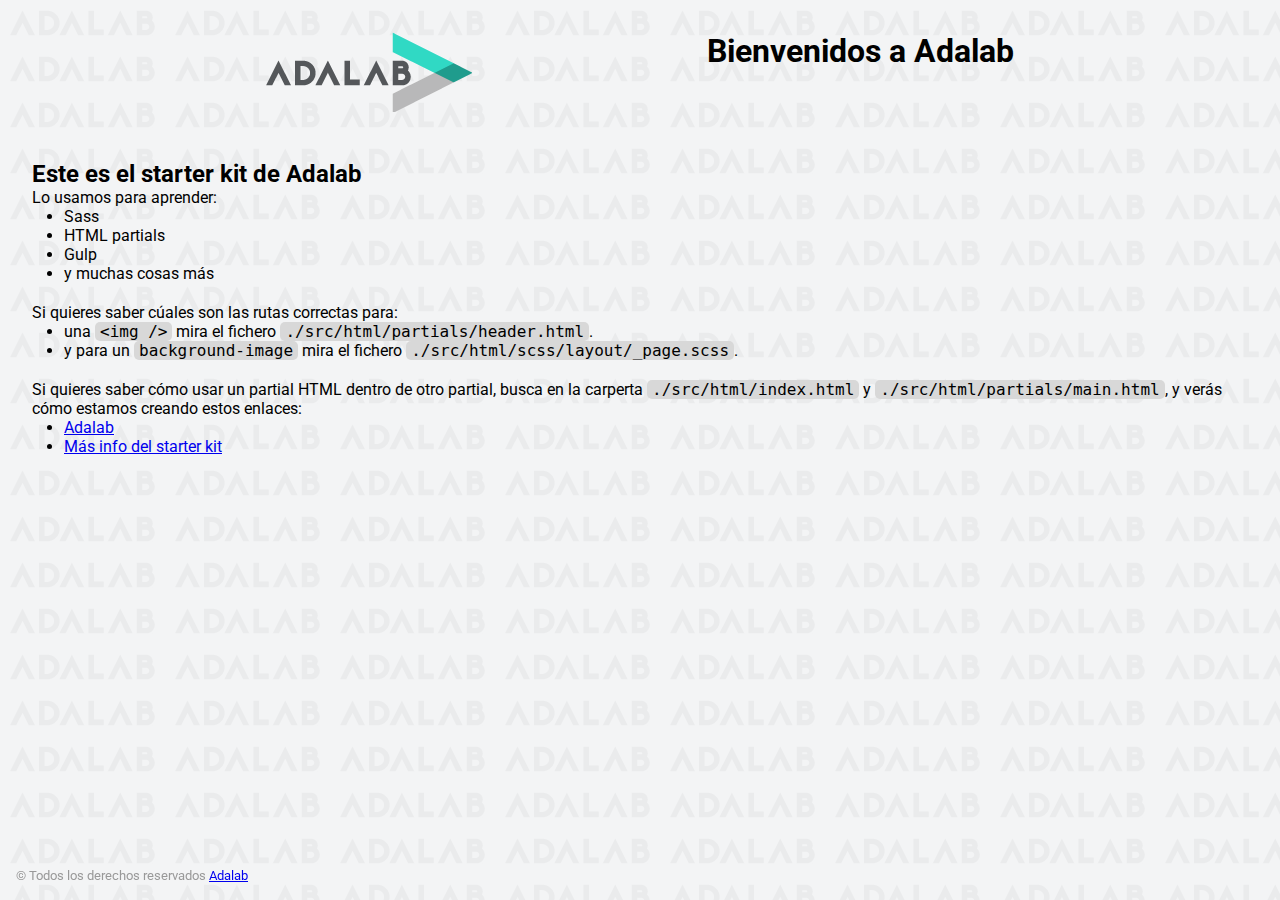
==== docs/index.html @ ef523b38 "Migration" ====
<!DOCTYPE html>
<html lang="es">
  <head>
    <meta charset="UTF-8" />
    <meta name="viewport" content="width=device-width, initial-scale=1" />
    <title>Adalab Web Starter Kit</title>
    <link href="https://fonts.googleapis.com/css?family=Roboto&display=swap" rel="stylesheet" />
    <link rel="stylesheet" href="./assets/css/main.css" />
    <link rel="icon" href="./assets/images/favicon.png" />
  </head>

  <body>
    <div class="page">
      <header class="page__header">
        <img src="./assets/images/logo-adalab.png" alt="Adalab">
        <h1>Bienvenidos a Adalab</h1>
      </header>

      <main class="page__main">
        <h2>Este es el starter kit de Adalab</h2>
        <p>Lo usamos para aprender:</p>
        <ul class="main__list">
          <li>Sass</li>
          <li>HTML partials</li>
          <li>Gulp</li>
          <li>y muchas cosas más</li>
        </ul>
        <p>Si quieres saber cúales son las rutas correctas para:</p>
        <ul class="main__list">
          <li>
            una <code class="code">&lt;img /&gt;</code> mira el fichero
            <code class="code">./src/html/partials/header.html</code>.
          </li>
          <li>
            y para un <code class="code">background-image</code> mira el fichero
            <code class="code">./src/html/scss/layout/_page.scss</code>.
          </li>
        </ul>
        <p>
          Si quieres saber cómo usar un partial HTML dentro de otro partial, busca en la carperta
          <code class="code">./src/html/index.html</code> y
          <code class="code">./src/html/partials/main.html</code>, y verás cómo estamos creando estos
          enlaces:
        </p>
        <ul class="main__list">
          <li>
            <a class="link__adalab" href="https://adalab.es">Adalab</a>

          </li>
          <li>
            <a class="" href="./more-info.html">Más info del starter kit</a>

          </li>
        </ul>
      </main>

      <footer class="page__footer">
        <small>
          &copy; Todos los derechos reservados
          <a class="link__adalab" href="https://adalab.es">Adalab</a>

        </small>
      </footer>

    </div>
    <script src="./assets/js/main.js"></script>
  </body>
</html>
---- docs/assets/css/main.css ----
*{box-sizing:border-box;margin:0;padding:0}.code{font-size:16px;background:#d8d8d8;padding:0 5px;border-radius:5px}.link__adalab:hover{background-color:#099d8d;color:#fff}.link__github:hover{background-color:#CCC;color:#000}body{padding:2rem;height:100vh;background-image:url("../images/bg-adalab.png");background-color:#f3f4f5;font-family:"Roboto",sans-serif}.page__header{display:flex;justify-content:space-evenly;margin-bottom:3rem}.page__footer{position:fixed;left:0;bottom:0;width:100vw;padding:1rem;color:#999}.main__list{padding-left:2rem;padding-bottom:20px}
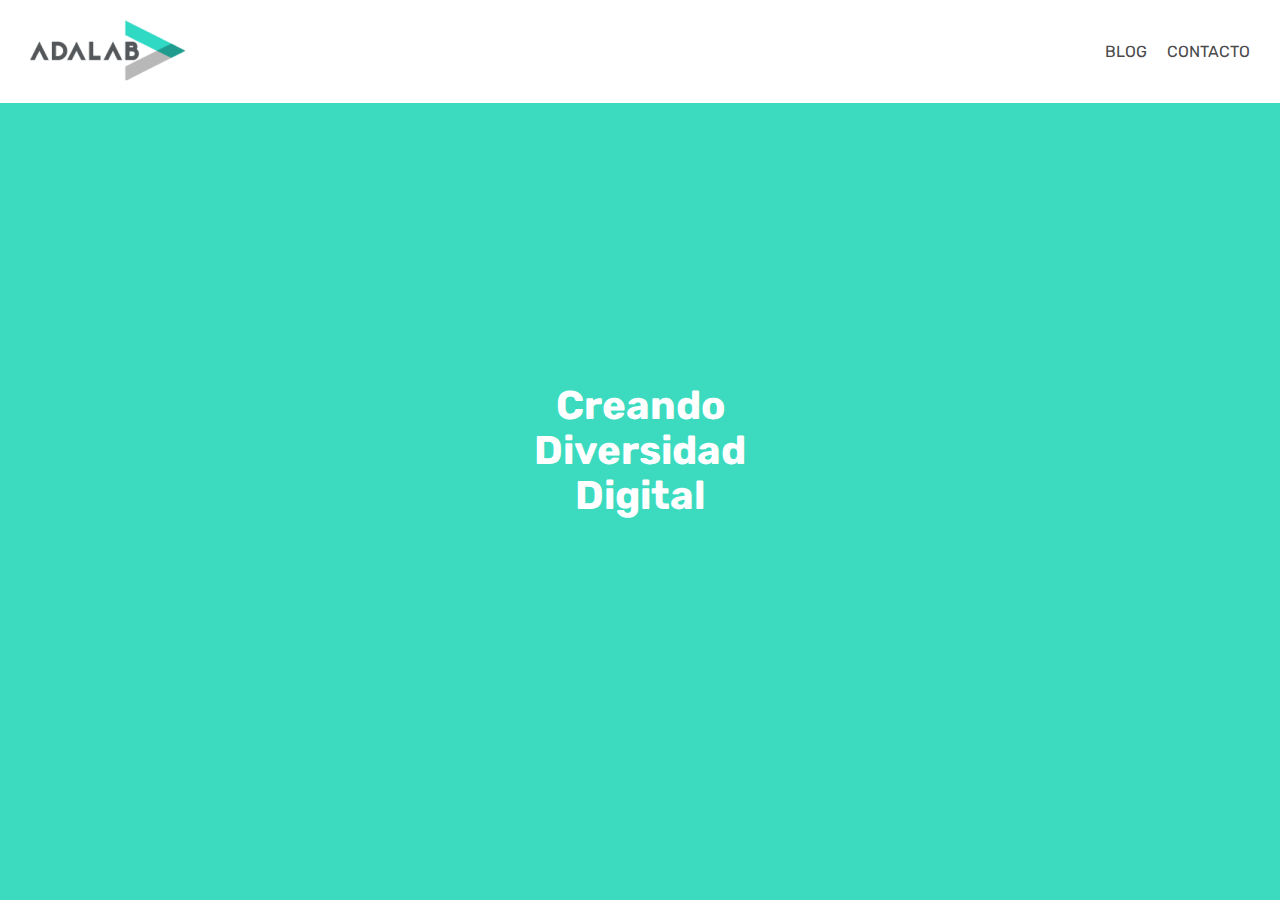
==== commit da308ae6: "Add docs" ====
--- a/docs/index.html
+++ b/docs/index.html
@@ -1,68 +1,36 @@
 <!DOCTYPE html>
 <html lang="es">
   <head>
-    <meta charset="UTF-8" />
-    <meta name="viewport" content="width=device-width, initial-scale=1" />
-    <title>Adalab Web Starter Kit</title>
-    <link href="https://fonts.googleapis.com/css?family=Roboto&display=swap" rel="stylesheet" />
-    <link rel="stylesheet" href="./assets/css/main.css" />
-    <link rel="icon" href="./assets/images/favicon.png" />
+    <meta charset="UTF-8">
+    <meta http-equiv="X-UA-Compatible" content="IE=edge"/>
+    <meta name="viewport" content="width=device-width, initial-scale=1.0"/>
+    <link rel="preconnect" href="https://fonts.gstatic.com"/>
+    <link rel="stylesheet" href="https://fonts.googleapis.com/css2?family=Rubik:wght@400;700&display=swap"/>
+    <link rel="stylesheet" href="./assets/css/main.css"/>
+    <title>Adalab</title>
   </head>
-
   <body>
-    <div class="page">
-      <header class="page__header">
-        <img src="./assets/images/logo-adalab.png" alt="Adalab">
-        <h1>Bienvenidos a Adalab</h1>
-      </header>
-
-      <main class="page__main">
-        <h2>Este es el starter kit de Adalab</h2>
-        <p>Lo usamos para aprender:</p>
-        <ul class="main__list">
-          <li>Sass</li>
-          <li>HTML partials</li>
-          <li>Gulp</li>
-          <li>y muchas cosas más</li>
-        </ul>
-        <p>Si quieres saber cúales son las rutas correctas para:</p>
-        <ul class="main__list">
+    <header class="header">
+      <a class="main-logo" href="https://adalab.es/" target="_blank">
+        <img src="./assets/images/adalab-logo-155x61.png" alt="Logo Adalab"/>
+      </a>
+      <nav>
+        <ul class="nav-menu">
           <li>
-            una <code class="code">&lt;img /&gt;</code> mira el fichero
-            <code class="code">./src/html/partials/header.html</code>.
+            <a class="link" href="https://adalab.es/blog/" title="Blog" target="_blank">BLOG</a>
           </li>
           <li>
-            y para un <code class="code">background-image</code> mira el fichero
-            <code class="code">./src/html/scss/layout/_page.scss</code>.
+            <a class="link" href="https://adalab.es/contacto/" title="Contacto" target="_blank">CONTACTO</a>
           </li>
         </ul>
-        <p>
-          Si quieres saber cómo usar un partial HTML dentro de otro partial, busca en la carperta
-          <code class="code">./src/html/index.html</code> y
-          <code class="code">./src/html/partials/main.html</code>, y verás cómo estamos creando estos
-          enlaces:
-        </p>
-        <ul class="main__list">
-          <li>
-            <a class="link__adalab" href="https://adalab.es">Adalab</a>
-
-          </li>
-          <li>
-            <a class="" href="./more-info.html">Más info del starter kit</a>
-
-          </li>
-        </ul>
-      </main>
-
-      <footer class="page__footer">
-        <small>
-          &copy; Todos los derechos reservados
-          <a class="link__adalab" href="https://adalab.es">Adalab</a>
-
-        </small>
-      </footer>
-
-    </div>
-    <script src="./assets/js/main.js"></script>
+      </nav>
+    </header>
+    <main class="main">
+      <h1 class="main-title">
+        Creando
+        <span class="main-title-br">Diversidad</span>
+        Digital
+      </h1>
+    </main>
   </body>
 </html>
--- a/docs/assets/css/main.css
+++ b/docs/assets/css/main.css
@@ -1 +1 @@
-*{box-sizing:border-box;margin:0;padding:0}.code{font-size:16px;background:#d8d8d8;padding:0 5px;border-radius:5px}.link__adalab:hover{background-color:#099d8d;color:#fff}.link__github:hover{background-color:#CCC;color:#000}body{padding:2rem;height:100vh;background-image:url("../images/bg-adalab.png");background-color:#f3f4f5;font-family:"Roboto",sans-serif}.page__header{display:flex;justify-content:space-evenly;margin-bottom:3rem}.page__footer{position:fixed;left:0;bottom:0;width:100vw;padding:1rem;color:#999}.main__list{padding-left:2rem;padding-bottom:20px}
+*{box-sizing:border-box;margin:0;padding:0}*{box-sizing:border-box}:root{--background-color: #3CDBC0;--menu-text-color: #4a4a4a;--main-title-color: #FFFFFF;--main-font: 'Rubik', sans-serif}html{font-size:62.5%}.header{width:100vw;position:fixed;top:0;background-color:white;display:flex;flex-direction:column;justify-content:center;align-items:center;gap:1rem;padding-top:1rem;padding-bottom:1.3rem;z-index:10}.main-logo{width:155px}.nav-menu{list-style:none;display:flex;gap:2rem}.link{color:var(--menu-text-color);font-family:var(--main-font);font-size:1.6rem;font-weight:400;text-decoration:none}.main{background-color:var(--background-color);height:100vh;width:100vw;display:flex;justify-content:center;align-items:center}.main-title{color:var(--main-title-color);font-family:var(--main-font);font-size:3rem;font-weight:700;line-height:3.5rem;text-align:center}.main-title-br{display:block}@media screen and (min-width: 768px){.header{flex-direction:row;justify-content:space-between;padding:2rem 3rem 2rem 3rem}.main-title{font-size:4rem;line-height:4.5rem}}
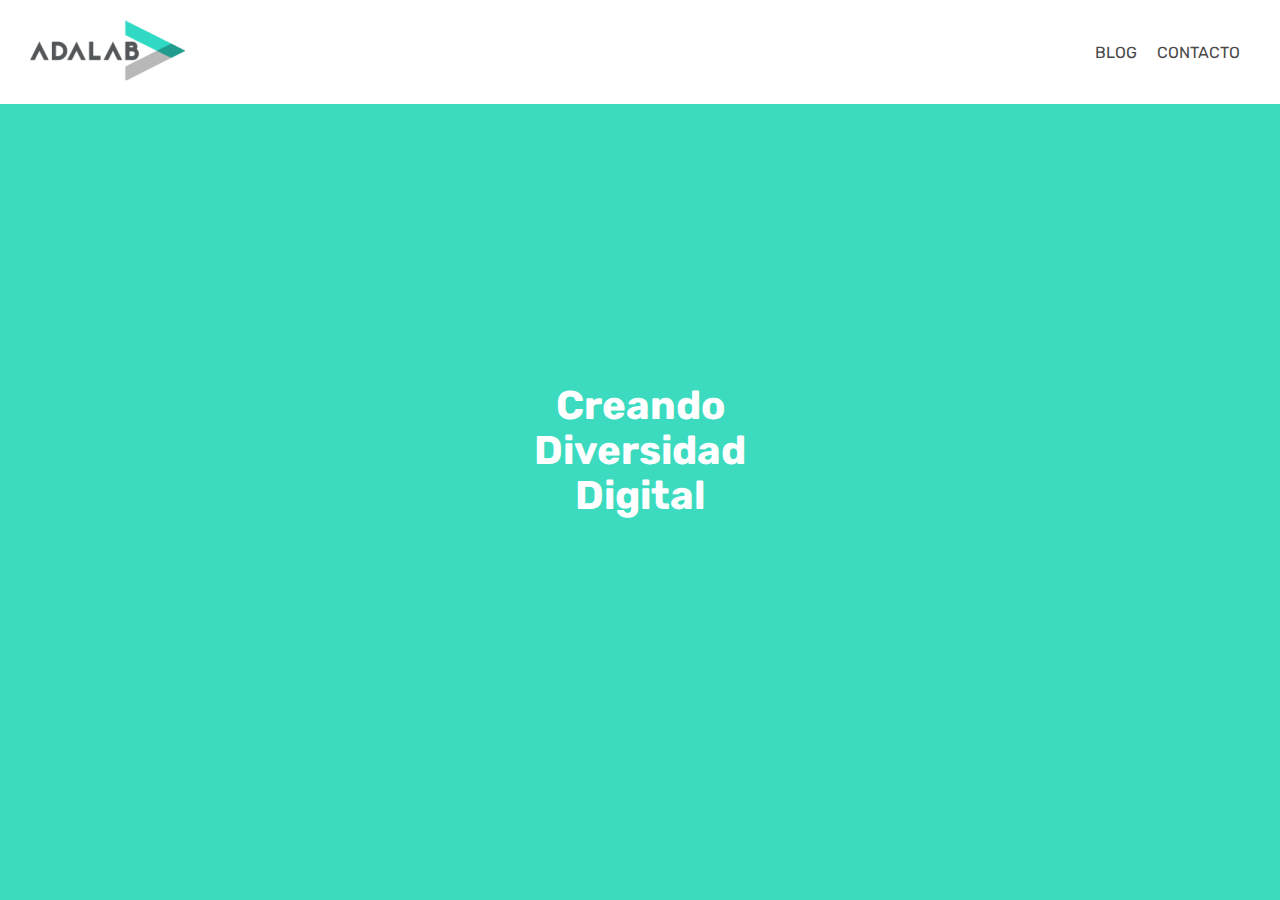
==== commit dc4dd891: "Update run docs" ====
--- a/docs/index.html
+++ b/docs/index.html
@@ -11,26 +11,22 @@
   </head>
   <body>
     <header class="header">
-      <a class="main-logo" href="https://adalab.es/" target="_blank">
+      <a class="main-logo" href="https://adalab.es/" title="Adalab" target="_blank">
         <img src="./assets/images/adalab-logo-155x61.png" alt="Logo Adalab"/>
       </a>
       <nav>
         <ul class="nav-menu">
           <li>
-            <a class="link" href="https://adalab.es/blog/" title="Blog" target="_blank">BLOG</a>
+            <a class="link" href="https://adalab.es/blog/" title="Blog" target="_blank">Blog</a>
           </li>
           <li>
-            <a class="link" href="https://adalab.es/contacto/" title="Contacto" target="_blank">CONTACTO</a>
+            <a class="link" href="https://adalab.es/contacto/" title="Contacto" target="_blank">Contacto</a>
           </li>
         </ul>
       </nav>
     </header>
     <main class="main">
-      <h1 class="main-title">
-        Creando
-        <span class="main-title-br">Diversidad</span>
-        Digital
-      </h1>
+      <h1 class="main-title">Creando diversidad digital</h1>
     </main>
   </body>
 </html>
--- a/docs/assets/css/main.css
+++ b/docs/assets/css/main.css
@@ -1 +1 @@
-*{box-sizing:border-box;margin:0;padding:0}*{box-sizing:border-box}:root{--background-color: #3CDBC0;--menu-text-color: #4a4a4a;--main-title-color: #FFFFFF;--main-font: 'Rubik', sans-serif}html{font-size:62.5%}.header{width:100vw;position:fixed;top:0;background-color:white;display:flex;flex-direction:column;justify-content:center;align-items:center;gap:1rem;padding-top:1rem;padding-bottom:1.3rem;z-index:10}.main-logo{width:155px}.nav-menu{list-style:none;display:flex;gap:2rem}.link{color:var(--menu-text-color);font-family:var(--main-font);font-size:1.6rem;font-weight:400;text-decoration:none}.main{background-color:var(--background-color);height:100vh;width:100vw;display:flex;justify-content:center;align-items:center}.main-title{color:var(--main-title-color);font-family:var(--main-font);font-size:3rem;font-weight:700;line-height:3.5rem;text-align:center}.main-title-br{display:block}@media screen and (min-width: 768px){.header{flex-direction:row;justify-content:space-between;padding:2rem 3rem 2rem 3rem}.main-title{font-size:4rem;line-height:4.5rem}}
+*{box-sizing:border-box;margin:0;padding:0}*{box-sizing:border-box}:root{--background-color: #3CDBC0;--menu-text-color: #4a4a4a;--main-title-color: #FFFFFF;font-family:'Rubik', sans-serif}html{font-size:62.5%}.header{width:100vw;position:fixed;top:0;background-color:white;display:flex;flex-direction:column;justify-content:center;align-items:center;gap:1rem;padding-top:1rem;padding-bottom:1.3rem;z-index:10}.main-logo{width:155px}.nav-menu{list-style:none;display:flex;text-transform:uppercase}.link{color:var(--menu-text-color);font-size:1.6rem;font-weight:400;text-decoration:none;padding:1rem}.main{background-color:var(--background-color);height:100vh;width:100vw;display:flex;justify-content:center;align-items:center}.main-title{color:var(--main-title-color);font-size:3rem;font-weight:700;line-height:3.5rem;text-transform:capitalize;text-align:center;word-spacing:100vw}.main-title-br{display:block}@media screen and (min-width: 768px){.header{flex-direction:row;justify-content:space-between;padding:2rem 3rem 2rem 3rem}.main-title{font-size:4rem;line-height:4.5rem}}
